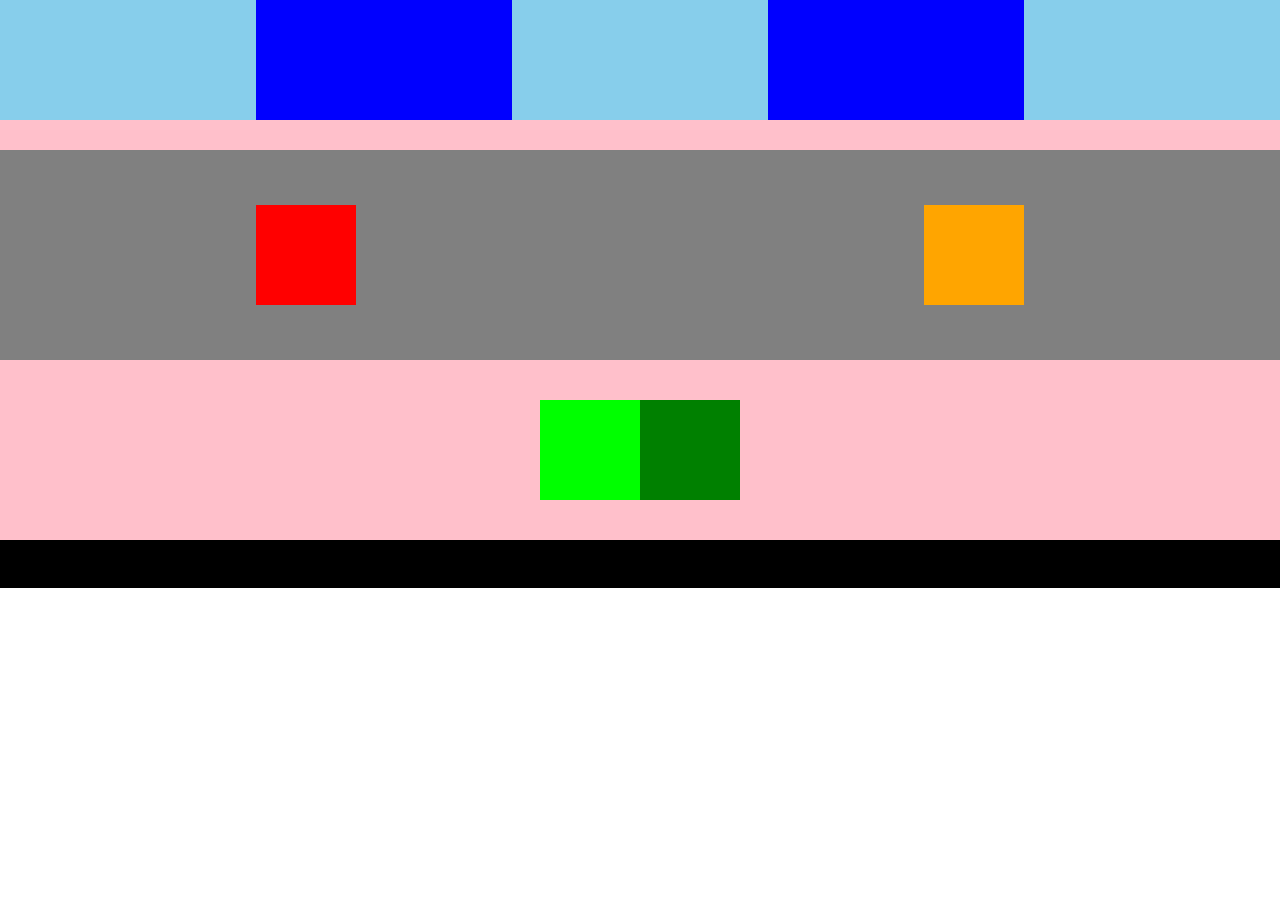
==== index.html @ 1ac05f45 "Update index.html" ====
<!DOCTYPE html>
<html>
<head>
  <meta charset="utf-8">
  <meta name="viewport" content="width=device-width, initial-scale=1.0">
  <title>trial-product</title>
  <link rel="stylesheet" href="./css/stylesheet.css">
  <link rel="stylesheet" href="./css/responsive.css">
  <script src="https://ajax.googleapis.com/ajax/libs/jquery/3.4.1/jquery.min.js"></script>
</head>
<body>
  <ul class="a">
    <li></li>
    <li class="li"></li>
    <li></li>
    <li class="li"></li>
    <li></li>
  </ul>
  <div class="b"></div>
  <div class="c" id="c">
    <div class="c-1">
      <div class="el c-1-1" id="c-1-1"></div>
      <div class="el c-1-2" id="c-1-2"></div>
    </div>
  </div>
  <div class="d">
    <div class="d-1">
      <div class="el d-1-1" id="d-1-1"></div>
      <div class="el d-1-2" id="d-1-2"></div>
    </div>
  </div>
  <div class="e"></div>
  <script src="script.js"></script>
</body>
</html>
---- css/stylesheet.css ----
* {
  margin: 0;
  padding: 0;
  -webkit-box-sizing: border-box;
          box-sizing: border-box;
}

body {
  font-family: "Helvetica Neue",
 Arial,
 "Hiragino Kaku Gothic ProN",
 "Hiragino Sans",
 Meiryo,
 sans-serif;
  height: 600px;
}

li {
  list-style: none;
}

a {
  text-decoration: none;
}

.a {
  margin: 0;
  padding: 0;
  height: 20%;
  display: -webkit-box;
  display: -ms-flexbox;
  display: flex;
}

.a li {
  -webkit-box-flex: 1;
      -ms-flex: auto;
          flex: auto;
}

.a li:nth-of-type(odd) {
  background-color: skyblue;
}

.a li:nth-of-type(even) {
  background-color: blue;
}

.b {
  background-color: pink;
  height: 5%;
}

.c {
  background-color: gray;
  height: 35%;
  position: relative;
}

.c-1 {
  width: 60%;
  height: 100px;
  position: absolute;
  top: 0;
  right: 0;
  bottom: 0;
  left: 0;
  margin: auto;
}

.el {
  width: 100px;
  height: 100px;
}

.c-1-1 {
  background-color: red;
  float: left;
}

.c-1-2 {
  background-color: orange;
  float: right;
}

.d {
  background-color: pink;
  height: 30%;
  position: relative;
}

.d-1 {
  width: 200px;
  height: 100px;
  display: -webkit-box;
  display: -ms-flexbox;
  display: flex;
  position: absolute;
  top: 0;
  right: 0;
  bottom: 0;
  left: 0;
  margin: auto;
}

.d-1-1 {
  background-color: lime;
}

.d-1-2 {
  background-color: green;
}

.e {
  background-color: black;
  height: 8%;
}

.e:hover {
  background-color: purple;
}
---- css/responsive.css ----
@media (max-width: 1000px) {
  body {
    height: 800px;
  }
}

@media (max-width: 670px) {
  body {
    height: 450px;
  }

  .c-1 {
    width: 80%;
  }
}
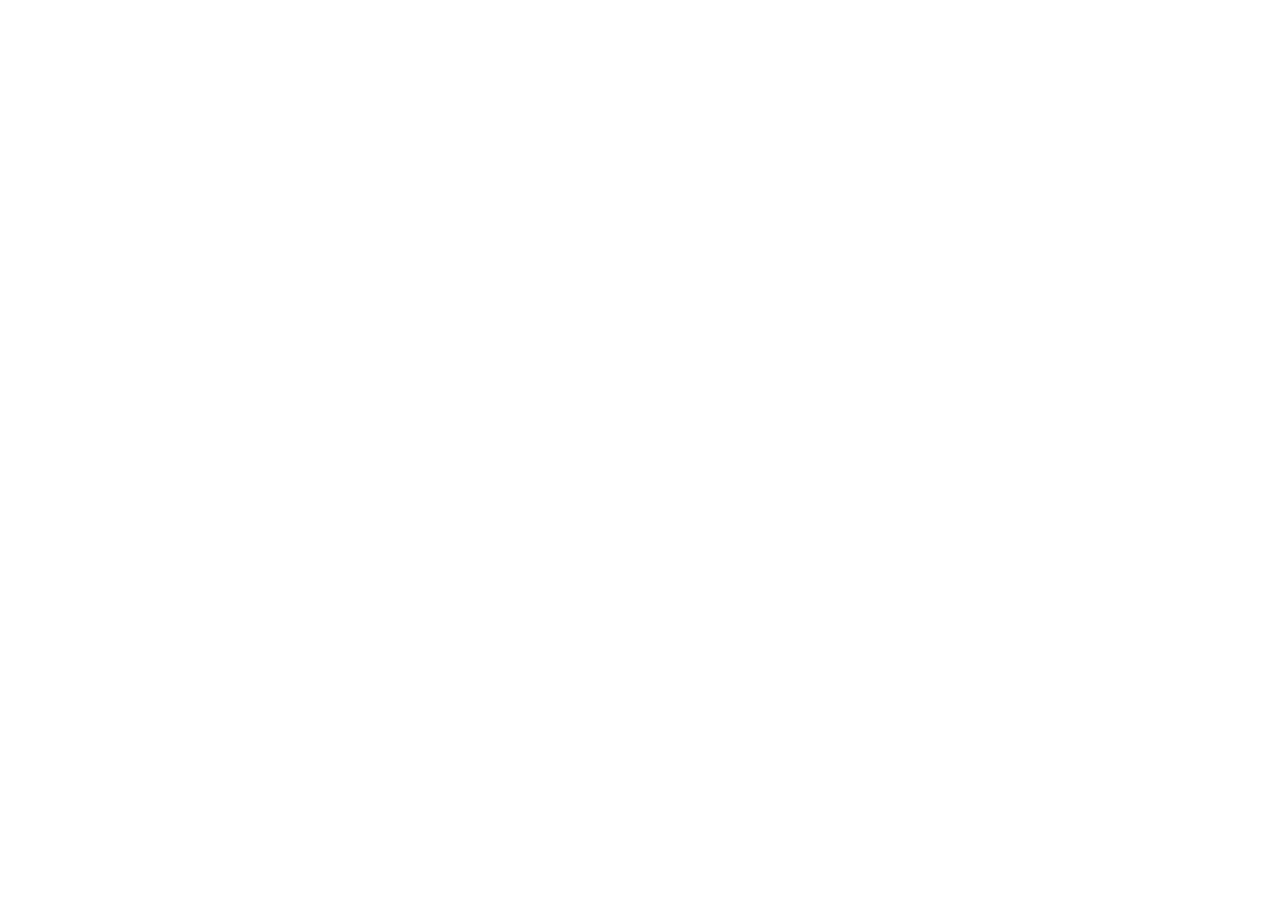
==== commit 39270661: "Update index.html" ====
--- a/index.html
+++ b/index.html
@@ -1,35 +1,35 @@
 <!DOCTYPE html>
-<html>
+<html lang="ja">
 <head>
   <meta charset="utf-8">
   <meta name="viewport" content="width=device-width, initial-scale=1.0">
-  <title>trial-product</title>
-  <link rel="stylesheet" href="./css/stylesheet.css">
-  <link rel="stylesheet" href="./css/responsive.css">
+  <title>cat-temple</title>
+  <link rel="stylesheet" href="css/stylesheet.css">
+  <link rel="stylesheet" href="css/responsive.css">
   <script src="https://ajax.googleapis.com/ajax/libs/jquery/3.4.1/jquery.min.js"></script>
 </head>
 <body>
-  <ul class="a">
+  <ul class="header">
     <li></li>
-    <li class="li"></li>
+    <li class="ear"></li>
     <li></li>
-    <li class="li"></li>
+    <li class="ear"></li>
     <li></li>
   </ul>
-  <div class="b"></div>
-  <div class="c" id="c">
-    <div class="c-1">
-      <div class="el c-1-1" id="c-1-1"></div>
-      <div class="el c-1-2" id="c-1-2"></div>
+  <div class="space1"></div>
+  <div class="main1" id="main1">
+    <div class="main1-eyes">
+      <div class="main1-eyes-left" id="eyes-left"></div>
+      <div class="main1-eyes-right" id="eyes-right"></div>
     </div>
   </div>
-  <div class="d">
-    <div class="d-1">
-      <div class="el d-1-1" id="d-1-1"></div>
-      <div class="el d-1-2" id="d-1-2"></div>
+  <div class="main2">
+    <div class="main2-mouth">
+      <div class="main2-mouth-left" id="mouth-left"></div>
+      <div class="main2-mouth-right" id="mouth-right"></div>
     </div>
   </div>
-  <div class="e"></div>
+  <div class="space2"></div>
   <script src="script.js"></script>
 </body>
 </html>
--- a/css/stylesheet.css
+++ b/css/stylesheet.css
@@ -1,18 +1,18 @@
 * {
-  margin: 0;
-  padding: 0;
   -webkit-box-sizing: border-box;
           box-sizing: border-box;
+  padding: 0;
+  margin: 0;
 }
 
 body {
+  height: 600px;
   font-family: "Helvetica Neue",
  Arial,
  "Hiragino Kaku Gothic ProN",
  "Hiragino Sans",
  Meiryo,
  sans-serif;
-  height: 600px;
 }
 
 li {
@@ -23,9 +23,12 @@
   text-decoration: none;
 }
 
+.el {
+  width: 100px;
+  height: 100px;
+}
+
 .a {
-  margin: 0;
-  padding: 0;
   height: 20%;
   display: -webkit-box;
   display: -ms-flexbox;
@@ -52,25 +55,20 @@
 }
 
 .c {
+  position: relative;
   background-color: gray;
   height: 35%;
-  position: relative;
 }
 
 .c-1 {
-  width: 60%;
-  height: 100px;
   position: absolute;
   top: 0;
   right: 0;
   bottom: 0;
   left: 0;
+  width: 60%;
+  height: 100px;
   margin: auto;
-}
-
-.el {
-  width: 100px;
-  height: 100px;
 }
 
 .c-1-1 {
@@ -84,22 +82,22 @@
 }
 
 .d {
+  position: relative;
   background-color: pink;
   height: 30%;
-  position: relative;
 }
 
 .d-1 {
+  position: absolute;
+  top: 0;
+  right: 0;
+  bottom: 0;
+  left: 0;
   width: 200px;
   height: 100px;
   display: -webkit-box;
   display: -ms-flexbox;
   display: flex;
-  position: absolute;
-  top: 0;
-  right: 0;
-  bottom: 0;
-  left: 0;
   margin: auto;
 }
 
@@ -115,7 +113,4 @@
   background-color: black;
   height: 8%;
 }
-
-.e:hover {
-  background-color: purple;
-}
+/*# sourceMappingURL=stylesheet.css.map */
--- a/css/responsive.css
+++ b/css/responsive.css
@@ -1,15 +1,23 @@
-@media (max-width: 1000px) {
+@media (max-width: 1100px) {
   body {
     height: 800px;
   }
 }
 
-@media (max-width: 670px) {
+@media (max-width: 750px) {
   body {
     height: 450px;
   }
-
+  .el {
+    width: 60px;
+    height: 60px;
+  }
   .c-1 {
-    width: 80%;
+    height: 60px;
+  }
+  .d-1 {
+    width: 120px;
+    height: 60px;
   }
 }
+/*# sourceMappingURL=responsive.css.map */
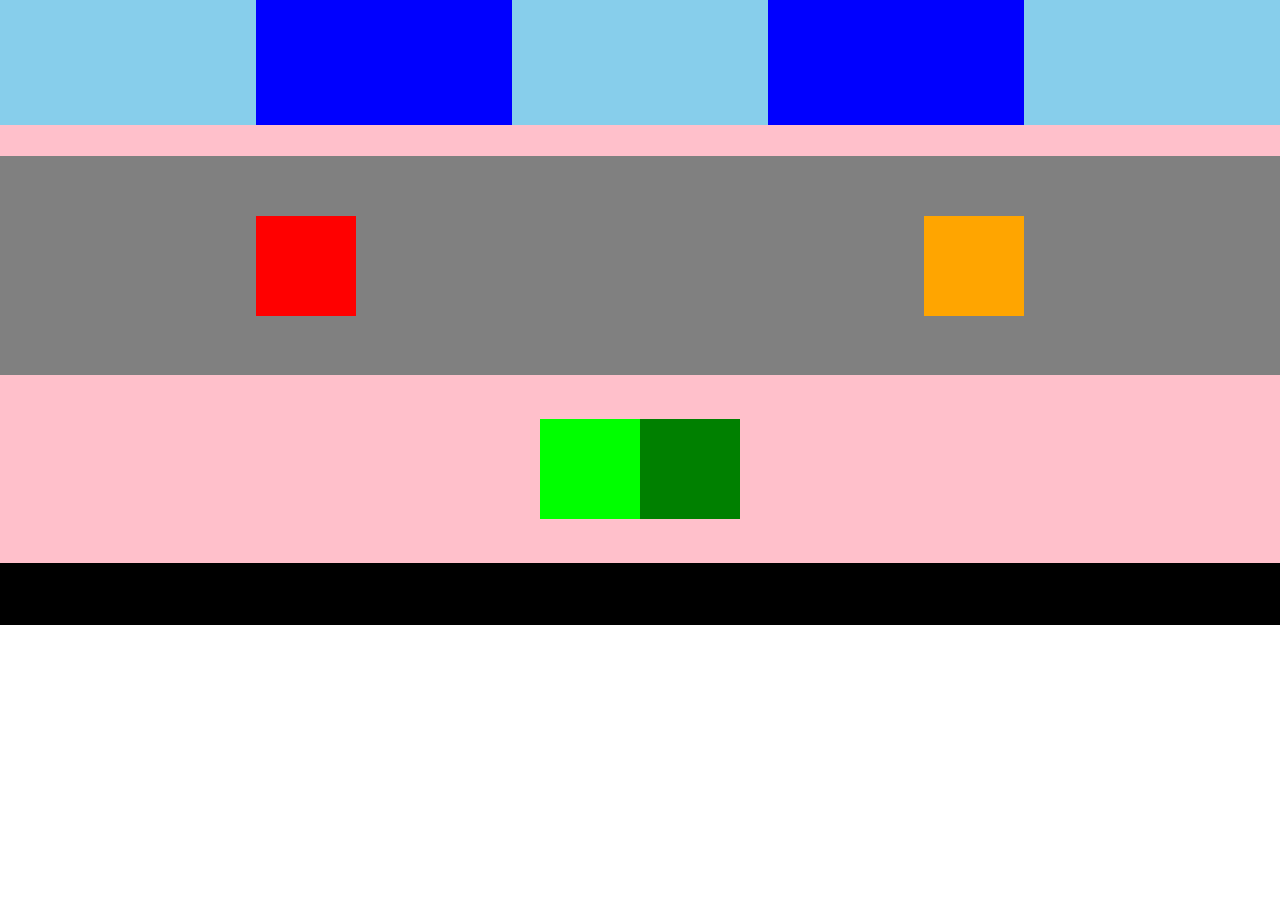
==== commit df5b3bdf: "Update index.html" ====
--- a/index.html
+++ b/index.html
@@ -18,16 +18,16 @@
   </ul>
   <div class="space1"></div>
   <div class="main1" id="main1">
-    <div class="main1-eyes">
-      <div class="main1-eyes-left" id="eyes-left"></div>
-      <div class="main1-eyes-right" id="eyes-right"></div>
-    </div>
+    <ul class="main1-eyes">
+      <li class="main1-eyes-left" id="eyes-left"></li>
+      <li class="main1-eyes-right" id="eyes-right"></li>
+    </ul>
   </div>
   <div class="main2">
-    <div class="main2-mouth">
-      <div class="main2-mouth-left" id="mouth-left"></div>
-      <div class="main2-mouth-right" id="mouth-right"></div>
-    </div>
+    <ul class="main2-mouth">
+      <li class="main2-mouth-left" id="mouth-left"></li>
+      <li class="main2-mouth-right" id="mouth-right"></li>
+    </ul>
   </div>
   <div class="space2"></div>
   <script src="script.js"></script>
--- a/css/stylesheet.css
+++ b/css/stylesheet.css
@@ -6,7 +6,7 @@
 }
 
 body {
-  height: 600px;
+  height: 625px;
   font-family: "Helvetica Neue",
  Arial,
  "Hiragino Kaku Gothic ProN",
@@ -23,44 +23,41 @@
   text-decoration: none;
 }
 
-.el {
-  width: 100px;
-  height: 100px;
+h1, h2, h3, h4, h5, h6 {
+  font-size: 100%;
 }
 
-.a {
+.header {
   height: 20%;
   display: -webkit-box;
   display: -ms-flexbox;
   display: flex;
 }
 
-.a li {
-  -webkit-box-flex: 1;
-      -ms-flex: auto;
-          flex: auto;
+.header li {
+  width: 20%;
 }
 
-.a li:nth-of-type(odd) {
+.header li:nth-of-type(odd) {
   background-color: skyblue;
 }
 
-.a li:nth-of-type(even) {
+.header li:nth-of-type(even) {
   background-color: blue;
 }
 
-.b {
+.space1 {
   background-color: pink;
   height: 5%;
 }
 
-.c {
+.main1 {
   position: relative;
   background-color: gray;
   height: 35%;
 }
 
-.c-1 {
+.main1-eyes {
   position: absolute;
   top: 0;
   right: 0;
@@ -71,23 +68,28 @@
   margin: auto;
 }
 
-.c-1-1 {
+.main1-eyes-left, .main1-eyes-right {
+  width: 100px;
+  height: 100px;
+}
+
+.main1-eyes-left {
   background-color: red;
   float: left;
 }
 
-.c-1-2 {
+.main1-eyes-right {
   background-color: orange;
   float: right;
 }
 
-.d {
+.main2 {
   position: relative;
   background-color: pink;
   height: 30%;
 }
 
-.d-1 {
+.main2-mouth {
   position: absolute;
   top: 0;
   right: 0;
@@ -101,16 +103,20 @@
   margin: auto;
 }
 
-.d-1-1 {
+.main2-mouth-left, .main2-mouth-right {
+  width: 50%;
+}
+
+.main2-mouth-left {
   background-color: lime;
 }
 
-.d-1-2 {
+.main2-mouth-right {
   background-color: green;
 }
 
-.e {
+.space2 {
   background-color: black;
-  height: 8%;
+  height: 10%;
 }
 /*# sourceMappingURL=stylesheet.css.map */
--- a/css/responsive.css
+++ b/css/responsive.css
@@ -8,16 +8,19 @@
   body {
     height: 450px;
   }
-  .el {
+  .main1-eyes {
+    height: 60px;
+  }
+  .main1-eyes-left, .main1-eyes-right {
     width: 60px;
     height: 60px;
   }
-  .c-1 {
-    height: 60px;
-  }
-  .d-1 {
+  .main2-mouth {
     width: 120px;
     height: 60px;
   }
+  .main2-mouth-left, .main2-mouth-right {
+    width: 60px;
+  }
 }
 /*# sourceMappingURL=responsive.css.map */
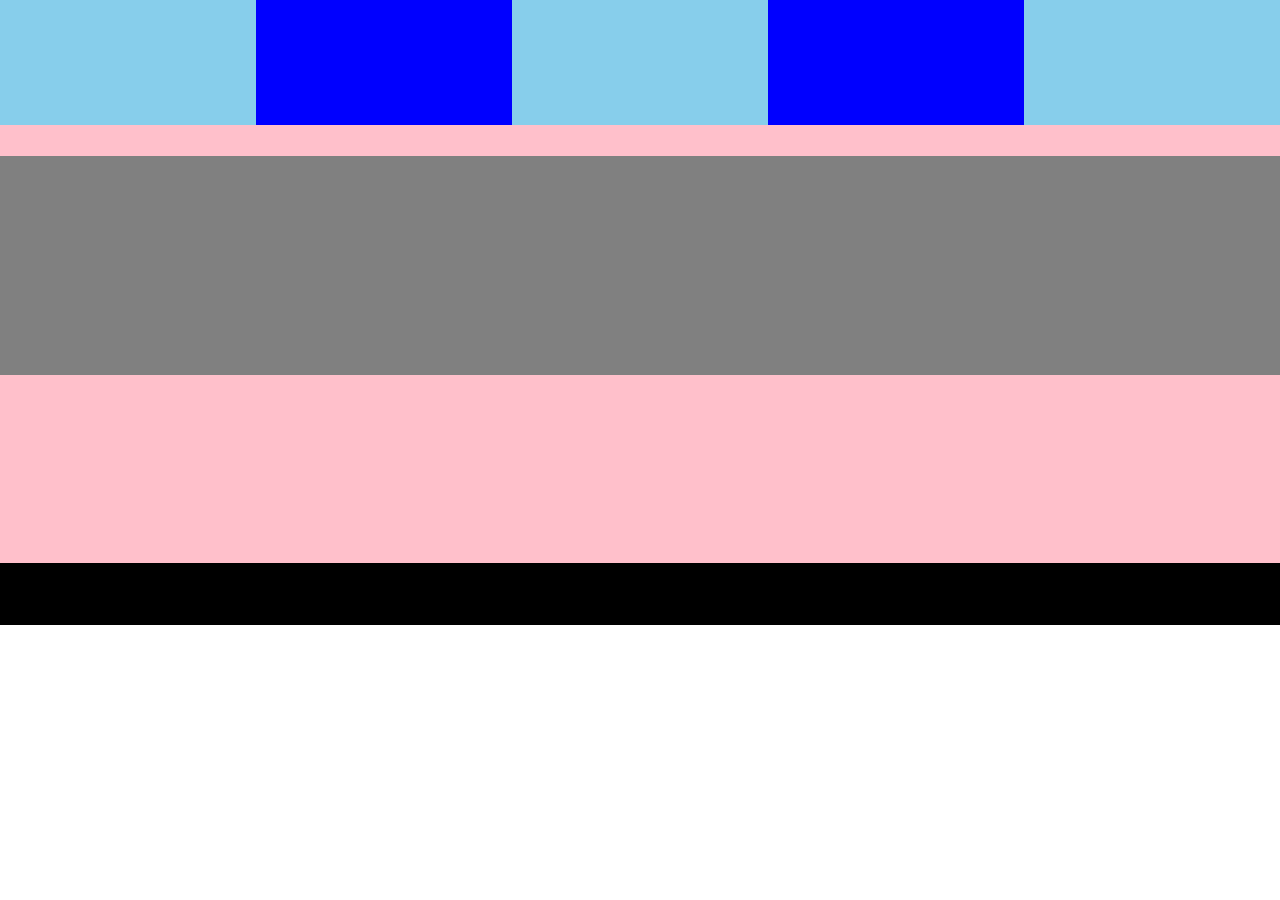
==== commit 13d10b38: "Update index.html" ====
--- a/index.html
+++ b/index.html
@@ -18,15 +18,15 @@
   </ul>
   <div class="space1"></div>
   <div class="main1" id="main1">
-    <ul class="main1-eyes">
-      <li class="main1-eyes-left" id="eyes-left"></li>
-      <li class="main1-eyes-right" id="eyes-right"></li>
+    <ul>
+      <li id="eye1"></li>
+      <li id="eye2"></li>
     </ul>
   </div>
   <div class="main2">
-    <ul class="main2-mouth">
-      <li class="main2-mouth-left" id="mouth-left"></li>
-      <li class="main2-mouth-right" id="mouth-right"></li>
+    <ul>
+      <li id="mouth1"></li>
+      <li id="mouth2"></li>
     </ul>
   </div>
   <div class="space2"></div>
--- a/css/stylesheet.css
+++ b/css/stylesheet.css
@@ -38,11 +38,11 @@
   width: 20%;
 }
 
-.header li:nth-of-type(odd) {
+.header li:nth-child(2n+1) {
   background-color: skyblue;
 }
 
-.header li:nth-of-type(even) {
+.header li:nth-child(2n) {
   background-color: blue;
 }
 
--- a/css/responsive.css
+++ b/css/responsive.css
@@ -1,10 +1,10 @@
-@media (max-width: 1100px) {
+@media (max-width: 1179px) {
   body {
     height: 800px;
   }
 }
 
-@media (max-width: 750px) {
+@media (max-width: 767px) {
   body {
     height: 450px;
   }
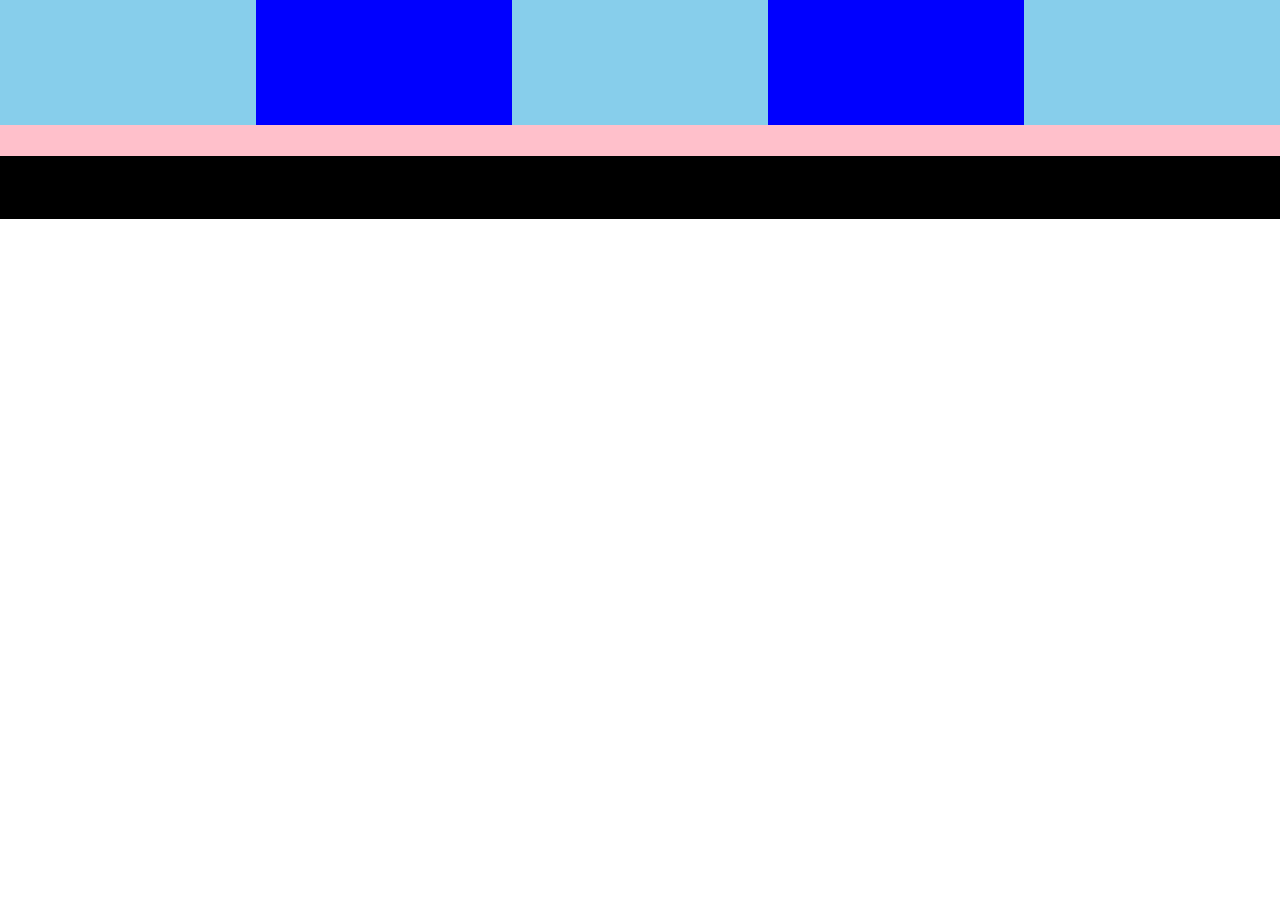
==== commit 3415814b: "Update index.html" ====
--- a/index.html
+++ b/index.html
@@ -17,13 +17,13 @@
     <li></li>
   </ul>
   <div class="space1"></div>
-  <div class="main1" id="main1">
+  <div class="top" id="top">
     <ul>
       <li id="eye1"></li>
       <li id="eye2"></li>
     </ul>
   </div>
-  <div class="main2">
+  <div class="main">
     <ul>
       <li id="mouth1"></li>
       <li id="mouth2"></li>
--- a/css/stylesheet.css
+++ b/css/stylesheet.css
@@ -23,10 +23,6 @@
   text-decoration: none;
 }
 
-h1, h2, h3, h4, h5, h6 {
-  font-size: 100%;
-}
-
 .header {
   height: 20%;
   display: -webkit-box;
@@ -38,11 +34,11 @@
   width: 20%;
 }
 
-.header li:nth-child(2n+1) {
+.header li:nth-child(2n + 1) {
   background-color: skyblue;
 }
 
-.header li:nth-child(2n) {
+.header li:nth-child(2n + 2) {
   background-color: blue;
 }
 
@@ -57,7 +53,7 @@
   height: 35%;
 }
 
-.main1-eyes {
+.main1 ul {
   position: absolute;
   top: 0;
   right: 0;
@@ -68,17 +64,17 @@
   margin: auto;
 }
 
-.main1-eyes-left, .main1-eyes-right {
+.main1 ul li {
   width: 100px;
   height: 100px;
 }
 
-.main1-eyes-left {
+.main1 ul li:first-child {
   background-color: red;
   float: left;
 }
 
-.main1-eyes-right {
+.main1 ul li:last-child {
   background-color: orange;
   float: right;
 }
@@ -89,7 +85,7 @@
   height: 30%;
 }
 
-.main2-mouth {
+.main2 ul {
   position: absolute;
   top: 0;
   right: 0;
@@ -103,15 +99,15 @@
   margin: auto;
 }
 
-.main2-mouth-left, .main2-mouth-right {
+.main2 ul li {
   width: 50%;
 }
 
-.main2-mouth-left {
+.main2 ul li:first-child {
   background-color: lime;
 }
 
-.main2-mouth-right {
+.main2 ul li:last-child {
   background-color: green;
 }
 
--- a/css/responsive.css
+++ b/css/responsive.css
@@ -8,19 +8,16 @@
   body {
     height: 450px;
   }
-  .main1-eyes {
+  .main1 ul {
     height: 60px;
   }
-  .main1-eyes-left, .main1-eyes-right {
+  .main1 ul li {
     width: 60px;
     height: 60px;
   }
-  .main2-mouth {
+  .main2 ul {
     width: 120px;
     height: 60px;
   }
-  .main2-mouth-left, .main2-mouth-right {
-    width: 60px;
-  }
 }
 /*# sourceMappingURL=responsive.css.map */
